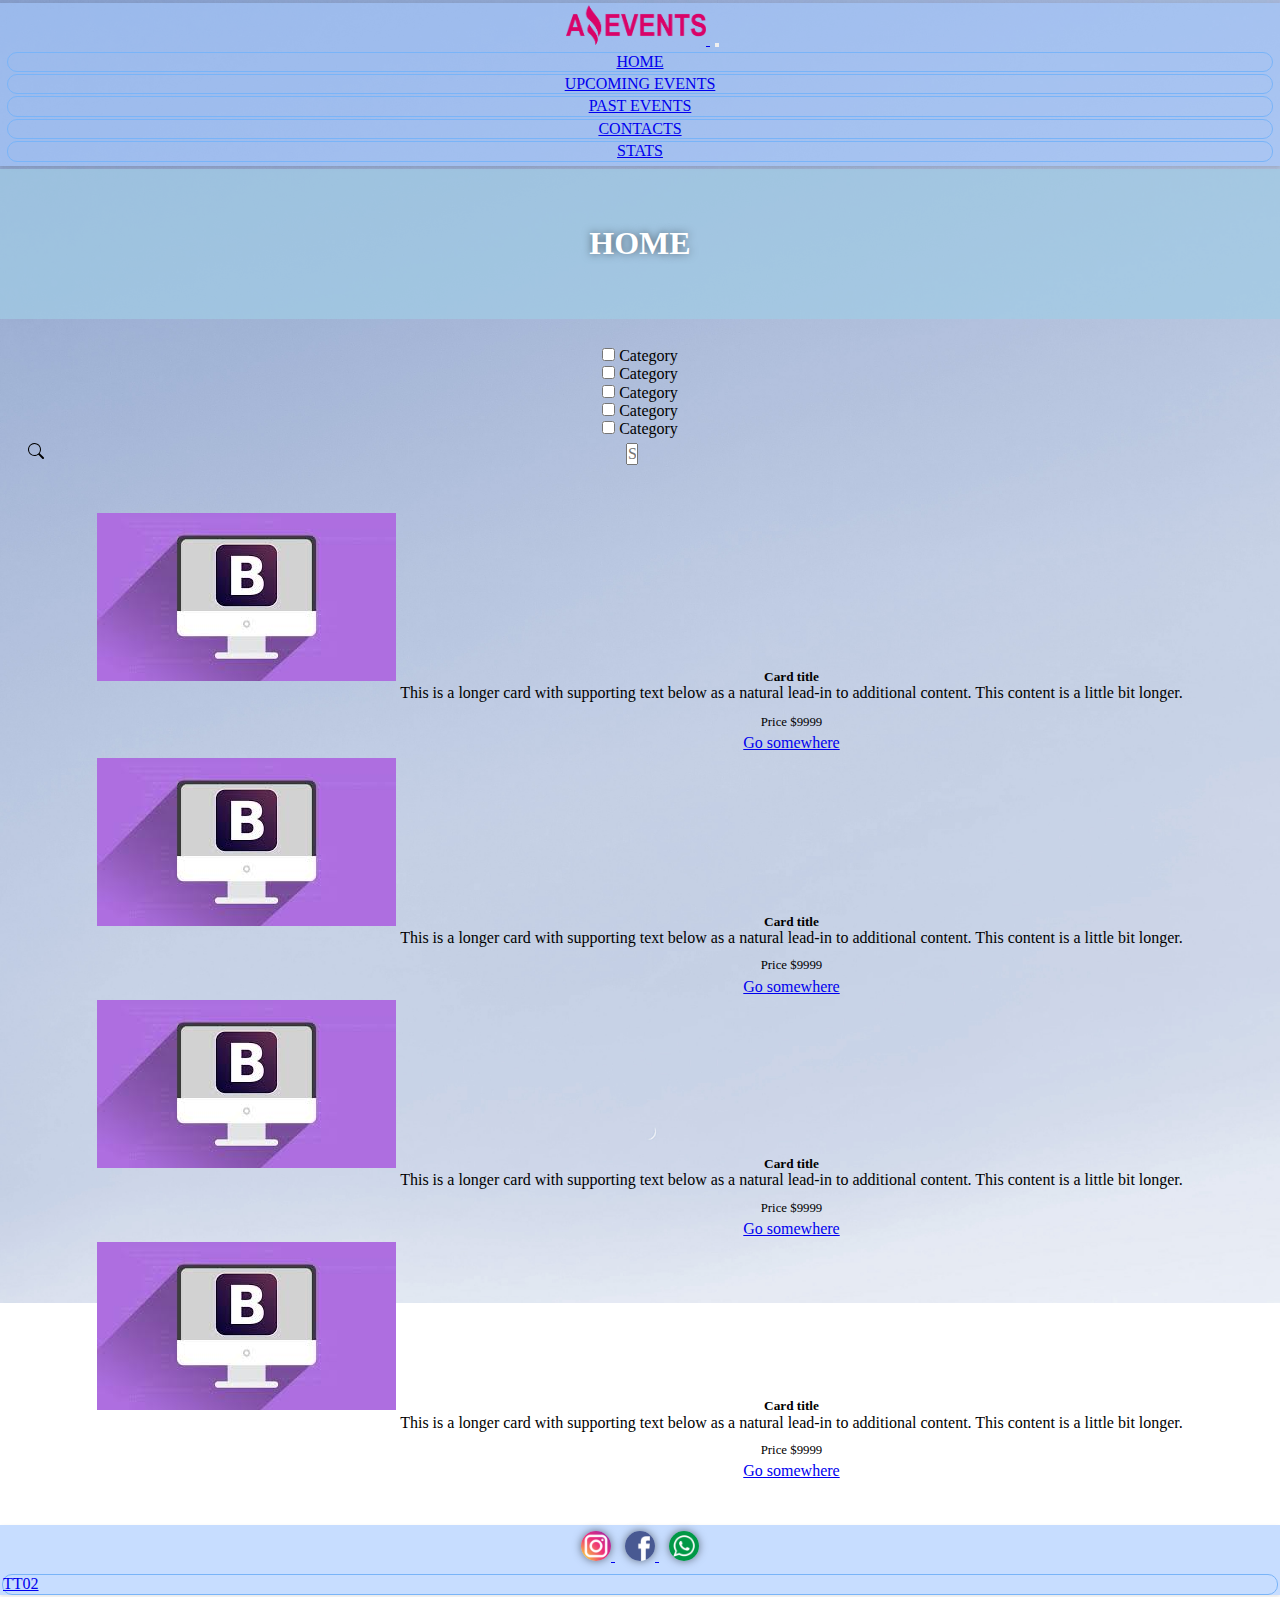
==== index.html @ c66a13b1 "add new changes" ====
<!DOCTYPE html>
<html lang="en">

<head>
    <meta charset="UTF-8">
    <meta name="viewport" content="width=device-width, initial-scale=1.0">
    <link href="https://cdn.jsdelivr.net/npm/bootstrap@5.0.2/dist/css/bootstrap.min.css" rel="stylesheet"
        integrity="sha384-EVSTQN3/azprG1Anm3QDgpJLIm9Nao0Yz1ztcQTwFspd3yD65VohhpuuCOmLASjC" crossorigin="anonymous">
    <link rel="stylesheet" href="./assets/css/default_styles.css">
    <link rel="stylesheet" href="./assets/css/normalize.css">
    <link rel="stylesheet" href="./assets/css/main.css">
    <link rel="icon" href="./assets/favicon.png" type="image/x-icon">

    <title>Home</title>
</head>

<body class="bg-image">
    <header>
        <nav class="navbar navbar-expand-lg navbar-light bg-light">
            <div class="container-fluid">
                <a class="navbar-brand" href="https://github.com/PaulVanHalen/AMAZINGEVENTS_DUARTE" target="_blank">
                    <img src="./assets/amazing_brand.png" alt="" width="140" height="40">
                </a>
                <button class="navbar-toggler" type="button" data-bs-toggle="collapse"
                    data-bs-target="#navbarSupportedContent" aria-controls="navbarSupportedContent"
                    aria-expanded="false" aria-label="Toggle navigation">
                    <span class="navbar-toggler-icon"></span>
                </button>
                <div class="collapse navbar-collapse" id="navbarSupportedContent">
                    <ul class="navbar-nav">
                        <li class="nav-item">
                            <a class="nav-link active" aria-current="page" href="./index.html">HOME</a>
                        </li>
                        <li class="nav-item">
                            <a class="nav-link active" aria-current="page" href="./upcoming_events.html">UPCOMING
                                EVENTS</a>
                        </li>
                        <li class="nav-item">
                            <a class="nav-link active" aria-current="page" href="./past_events.html">PAST EVENTS</a>
                        </li>
                        <li class="nav-item">
                            <a class="nav-link active" aria-current="page" href="./contact.html">CONTACTS</a>
                        </li>
                        <li class="nav-item">
                            <a class="nav-link active" aria-current="page" href="./stats.html">STATS</a>
                        </li>
                    </ul>
                </div>
            </div>
            </nav>
    </header>

<main>
    <div class="titulo"><h1>HOME</h1></div>

    <div class="d-flex justify-content-between cardbox" id="container-checkbox">
        <div class="d-flex justify-content-start" id="container-checkbox-2">
            <div class="form-check form-check-inline">
                <input class="form-check-input" type="checkbox" id="inlineCheckbox1" value="option1">
                <label class="form-check-label" for="inlineCheckbox1">Category</label>
            </div>
            <div class="form-check form-check-inline">
                <input class="form-check-input" type="checkbox" id="inlineCheckbox2" value="option2">
                <label class="form-check-label" for="inlineCheckbox2">Category</label>
            </div>
            <div class="form-check form-check-inline">
                <input class="form-check-input" type="checkbox" id="inlineCheckbox3" value="option3">
                <label class="form-check-label" for="inlineCheckbox3">Category</label>
            </div>
            <div class="form-check form-check-inline">
                <input class="form-check-input" type="checkbox" id="inlineCheckbox5" value="option4">
                <label class="form-check-label" for="inlineCheckbox5">Category</label>
            </div>
            <div class="form-check form-check-inline">
                <input class="form-check-input" type="checkbox" id="inlineCheckbox6" value="option5">
                <label class="form-check-label" for="inlineCheckbox6">Category</label>
            </div>
        </div>
        <div class="d-flex justify-content-end" id="searchbar">
            <div class="input-group">
                <span class="input-group-text" id="basic-addon1">
                    <svg xmlns="http://www.w3.org/2000/svg" width="16" height="16" fill="currentColor"
                        class="bi bi-search" viewBox="0 0 16 16">
                        <path
                            d="M11.742 10.344a6.5 6.5 0 1 0-1.397 1.398h-.001c.03.04.062.078.098.115l3.85 3.85a1 1 0 0 0 1.415-1.414l-3.85-3.85a1.007 1.007 0 0 0-.115-.1zM12 6.5a5.5 5.5 0 1 1-11 0 5.5 5.5 0 0 1 11 0z">
                        </path>
                    </svg>
                </span>
                <input type="text" class="form-control" placeholder="Search" aria-label="Input group example"
                    aria-describedby="basic-addon1">
            </div>
        </div>
    </div>

    <div class="row row-cols-1 row-cols-md-4 g-4 cardbox">
        <div class="col">
            <div class="card">
              <img src="./assets/bootstrap.jpg" class="card-img-top" alt="...">
              <div class="card-body">
                <h5 class="card-title">Card title</h5>
                <p class="card-text d-inline-flex">This is a longer card with supporting text below as a natural lead-in to additional content. This content is a little bit longer.</p>
                <div class="d-flex" id="card-button">
                    <p class="card-text d-flex justify-content-between" id="price"><small class="text-muted">Price $9999</small></p>
                    <a href="#" class="btn btn-primary">Go somewhere</a>
                  </div>
              </div>
            </div>
          </div>
        <div class="col">
          <div class="card">
            <img src="./assets/bootstrap.jpg" class="card-img-top" alt="...">
            <div class="card-body">
              <h5 class="card-title">Card title</h5>
              <p class="card-text d-inline-flex">This is a longer card with supporting text below as a natural lead-in to additional content. This content is a little bit longer.</p>
              <div class="d-flex" id="card-button-2">
              <p class="card-text d-flex justify-content-between" id="price-2"><small class="text-muted">Price $9999</small></p>
              <a href="#" class="btn btn-primary">Go somewhere</a>
            </div>
            </div> 
          </div>
        </div>
        <div class="col">
            <div class="card">
              <img src="./assets/bootstrap.jpg" class="card-img-top" alt="...">
              <div class="card-body">
                <h5 class="card-title">Card title</h5>
                <p class="card-text d-inline-flex">This is a longer card with supporting text below as a natural lead-in to additional content. This content is a little bit longer.</p>
                <div class="d-flex" id="card-button-3">
                    <p class="card-text d-flex justify-content-between" id="price-3"><small class="text-muted">Price $9999</small></p>
                    <a href="#" class="btn btn-primary">Go somewhere</a>
                  </div>
              </div>
            </div>
          </div>
          <div class="col">
            <div class="card">
              <img src="./assets/bootstrap.jpg" class="card-img-top" alt="...">
              <div class="card-body">
                <h5 class="card-title">Card title</h5>
                <p class="card-text d-inline-flex">This is a longer card with supporting text below as a natural lead-in to additional content. This content is a little bit longer.</p>
                <div class="d-flex" id="card-button-4">
                    <p class="card-text d-flex justify-content-between" id="price-4"><small class="text-muted">Price $9999</small></p>
                    <a href="#" class="btn btn-primary">Go somewhere</a>
                  </div>
              </div>
            </div>
          </div>
      </div>
    </main>

    <footer>
        <nav class="navbar navbar-expand-lg navbar-light bg-light">
            <div class="container-fluid">
                <div class="d-flex justify-content-center">
                    <a class="navbar-brand mx-3" href="https://github.com/PaulVanHalen/AMAZINGEVENTS_DUARTE"
                        target="_blank">
                        <img class="socialmedia" src="./assets/instagram.png" alt="instagram" width="30" height="30">
                    </a>
                    <a class="navbar-brand mx-3" href="https://github.com/PaulVanHalen/AMAZINGEVENTS_DUARTE"
                        target="_blank">
                        <img class="socialmedia" src="./assets/facebook.png" alt="facebook" width="30" height="30">
                    </a>
                    <a class="navbar-brand mx-3" href="https://github.com/PaulVanHalen/AMAZINGEVENTS_DUARTE"
                        target="_blank">
                        <img class="socialmedia" src="./assets/whatsapp.png" alt="whatsapp" width="30" height="30">
                    </a>
                </div>
                <div class="collapse navbar-collapse" id="navbarSupportedContent-01">
                </div>
            </div>
            <ul class="navbar-nav">
                <li class="nav-item">
                    <a class="nav-link active" aria-current="page" href="#">TT02</a>
                </li>
            </ul>
        </nav>
    </footer>
    <script src="https://cdn.jsdelivr.net/npm/@popperjs/core@2.9.2/dist/umd/popper.min.js"
        integrity="sha384-IQsoLXl5PILFhosVNubq5LC7Qb9DXgDA9i+tQ8Zj3iwWAwPtgFTxbJ8NT4GN1R8p"
        crossorigin="anonymous"></script>
    <script src="https://cdn.jsdelivr.net/npm/bootstrap@5.0.2/dist/js/bootstrap.min.js"
        integrity="sha384-cVKIPhGWiC2Al4u+LWgxfKTRIcfu0JTxR+EQDz/bgldoEyl4H0zUF0QKbrJ0EcQF"
        crossorigin="anonymous"></script>
</body>

</html>
---- assets/css/default_styles.css ----
* {
    box-sizing: border-box;
    margin: 0%;
    padding: 0%;
  }

.bg-image{
  background-image: url("../background.jpg");
  background-size: cover;
  background-repeat: no-repeat;
  background-position: center center;
  background-attachment: fixed;  
}

.navbar{
  background-color:#a7caffa2 !important;
  box-shadow: 0 2px 4px rgba(0, 0, 0, 0.1);
}


.container-fluid{
  align-items: center !important;
  text-align:center !important;
  padding: 2px;
  margin: 0.2em;
}

.navbar-brand{
  margin: 5px !important;
  align-items: center !important;
  justify-content: center !important;
  text-align: center !important;
}

.socialmedia{
    box-shadow: 0 0 8px rgba(0, 0, 0, 0.5);
    border-radius: 95%;
}

#navbarSupportedContent{
  text-align: center;
  justify-content: end;
}

.nav-item{
  margin: 2px;
  border: 1px solid #79b4f8;
  border-radius: 10px;
}

.nav-link:hover {
  background-color: #abd6fc;
  border-radius: 10px;
}

.nav-link:active{	
background-color:#a4d7eb;
border-radius: 10px;
}

footer{
  margin-top: 20px;
}
---- assets/css/main.css ----
main{
    align-items: center;
    justify-content: center;
    text-align: center;
}

.titulo{
    display: flex;
    color: #ffffff;
    text-shadow: 0 0 8px rgba(0, 0, 0, 0.5);
    align-items: center;
    justify-content: center;
    height: 150px;
    background-color:#a0cbe4b7;
}

/* Checkbox + SearchBar */

#container-checkbox{
    align-items: center;
    
}

.cardbox{
    padding: 20px;
}

.input-group{
    display: flex;
    justify-content: flex-end;
    flex-direction: row;
}
.input-group > .form-control{
    display: flex;
    position: relative;
    justify-content: end;
    width: 1%;
    margin: auto;
}

.d-flex{
    margin: 4px;
}

.d-flex > .input-group{
    margin-right: 2em;
}

/* Cards */

.row{
    width: 100%;
}

.card-body{
    display: inline-flex;
    flex-direction: column;
    align-items: center;
    justify-content: center;
    text-align: center;
}

#card-button{
    align-items: center;
    justify-content: center;
    text-align: center;
    margin: 5px;
}

.text-muted{
    margin: 10px;
}
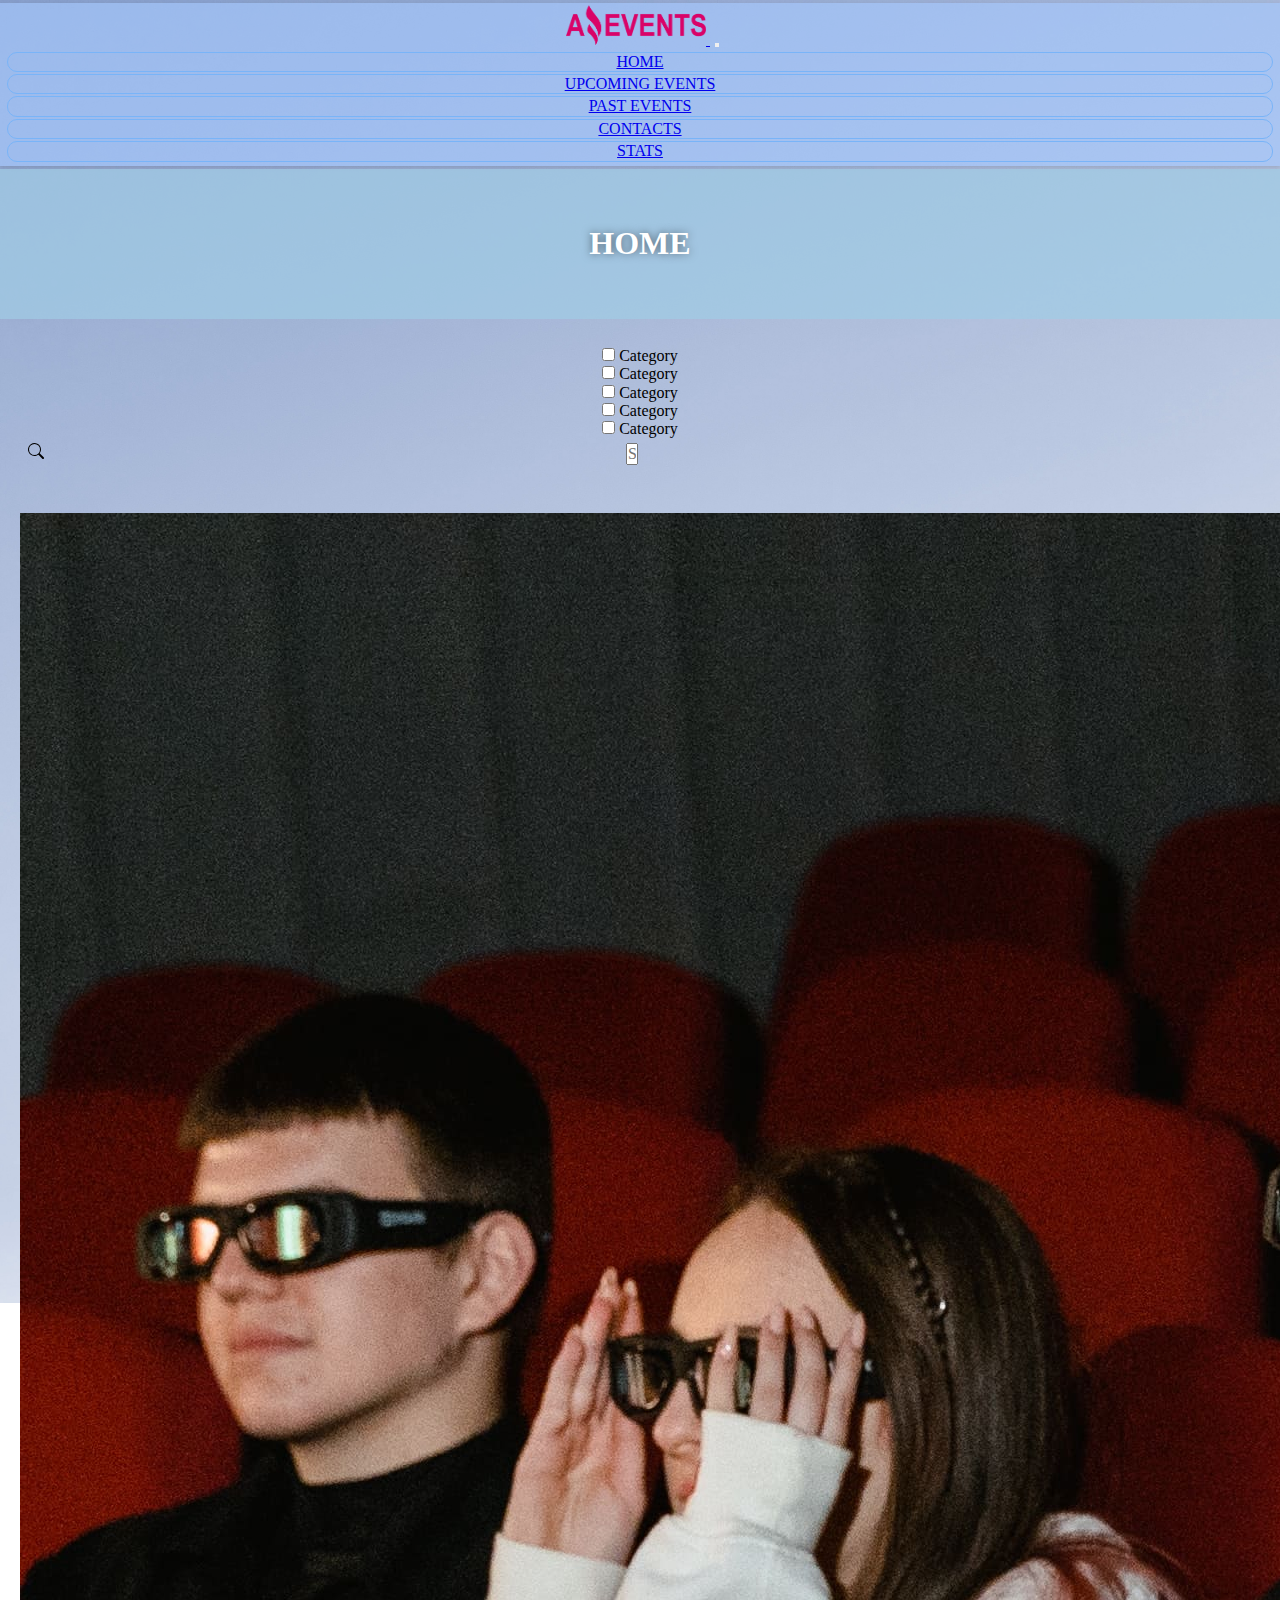
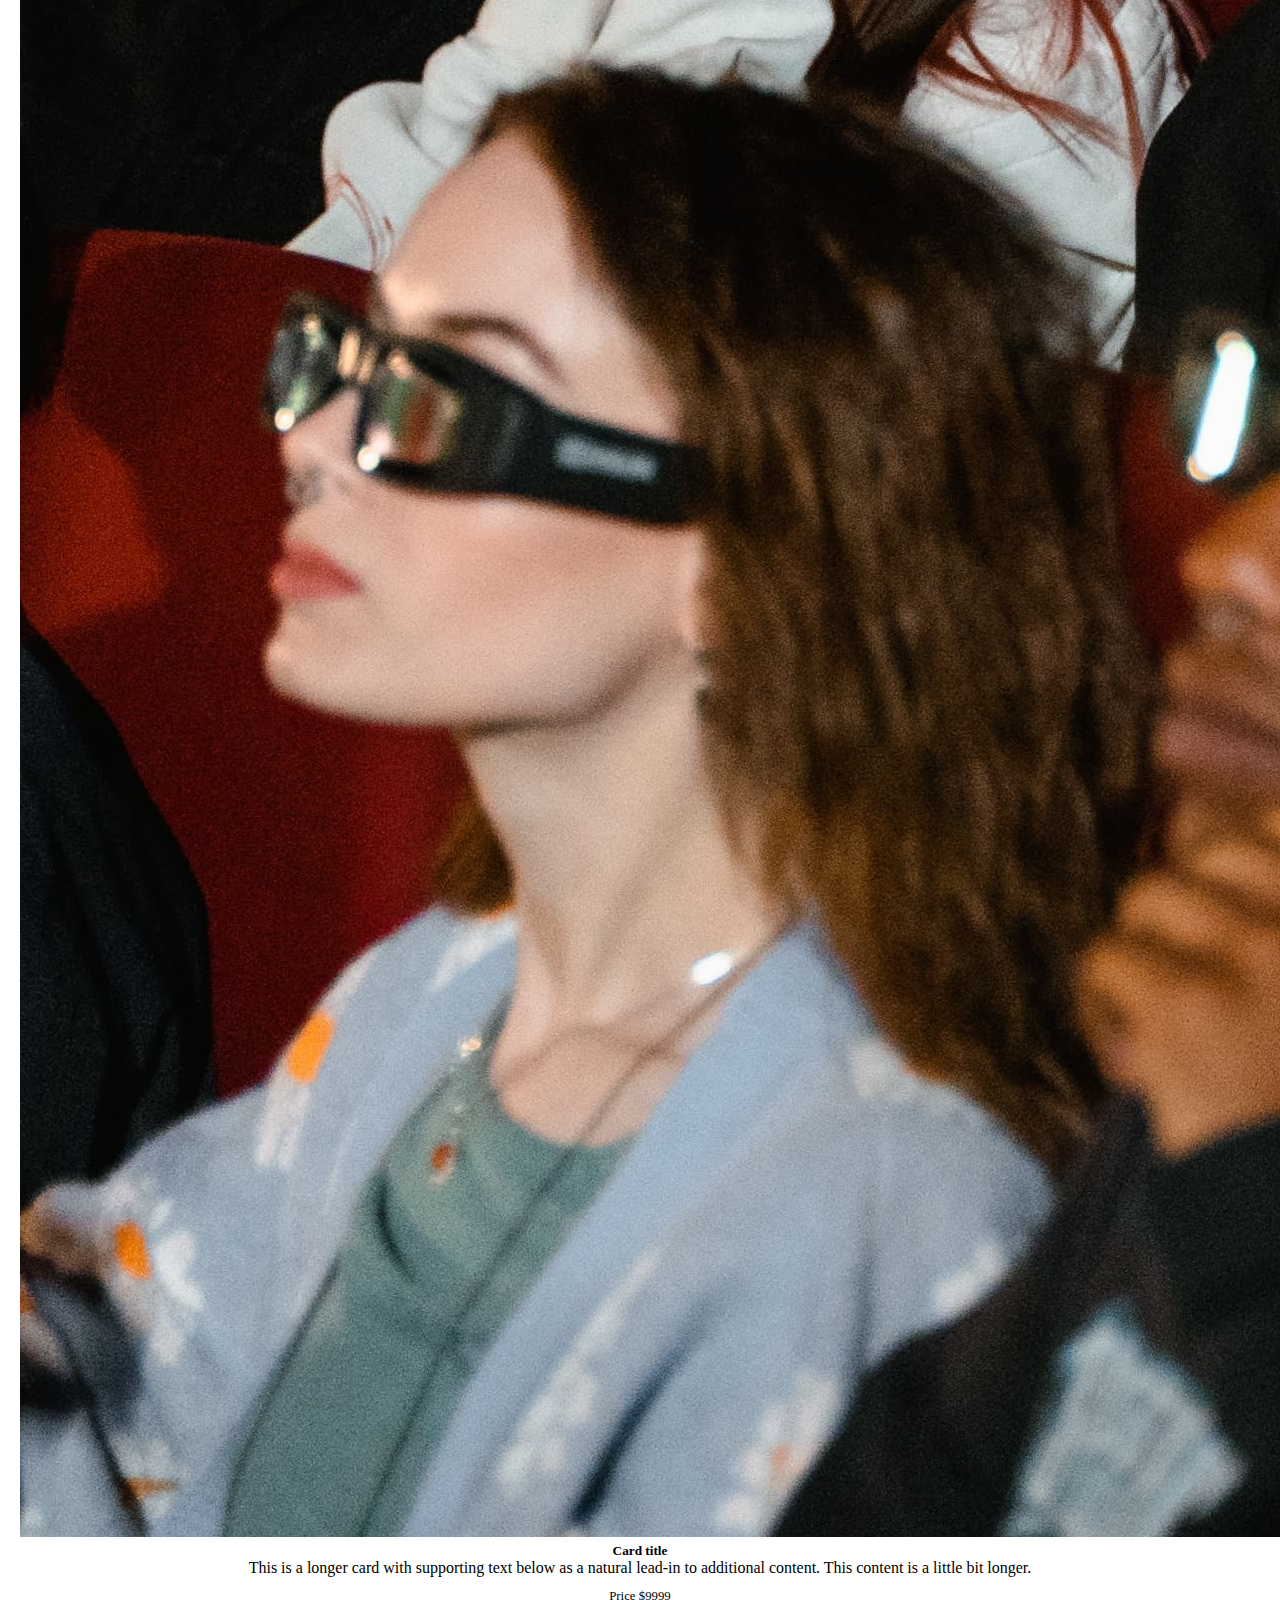
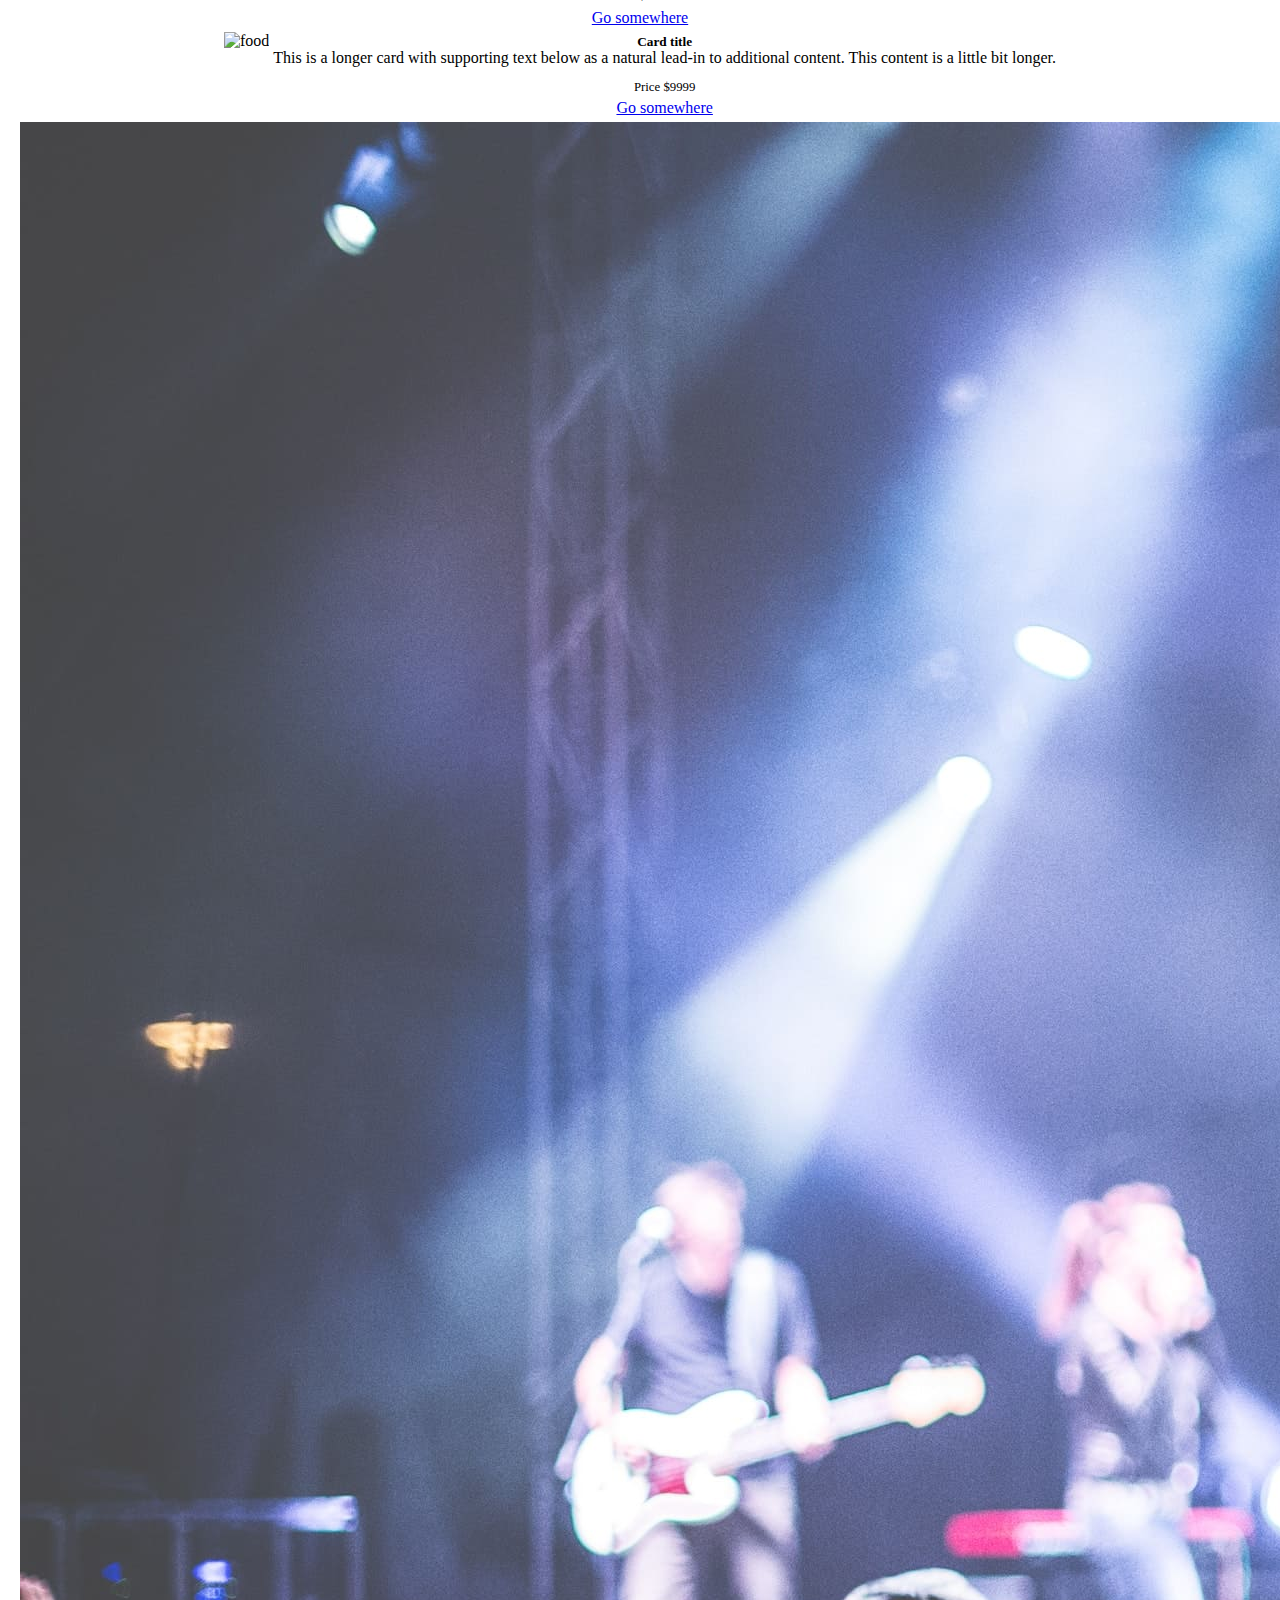
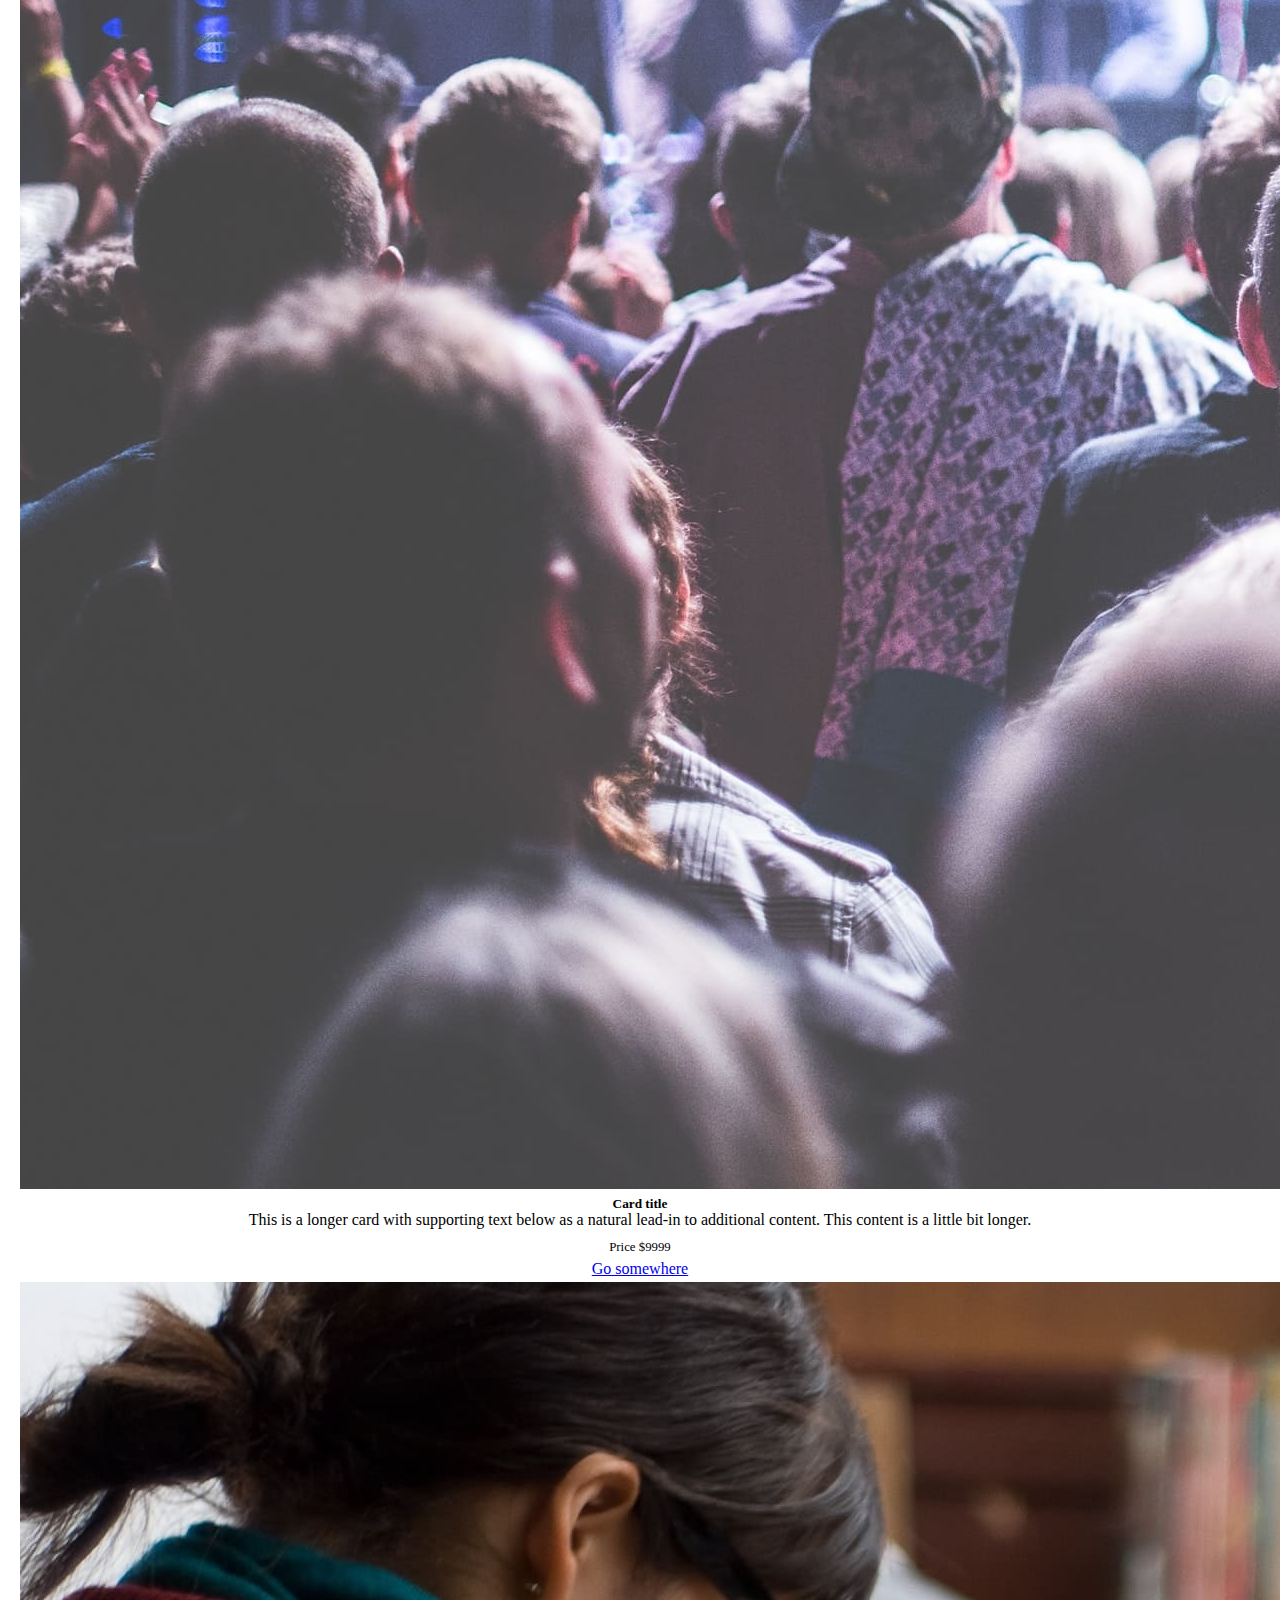
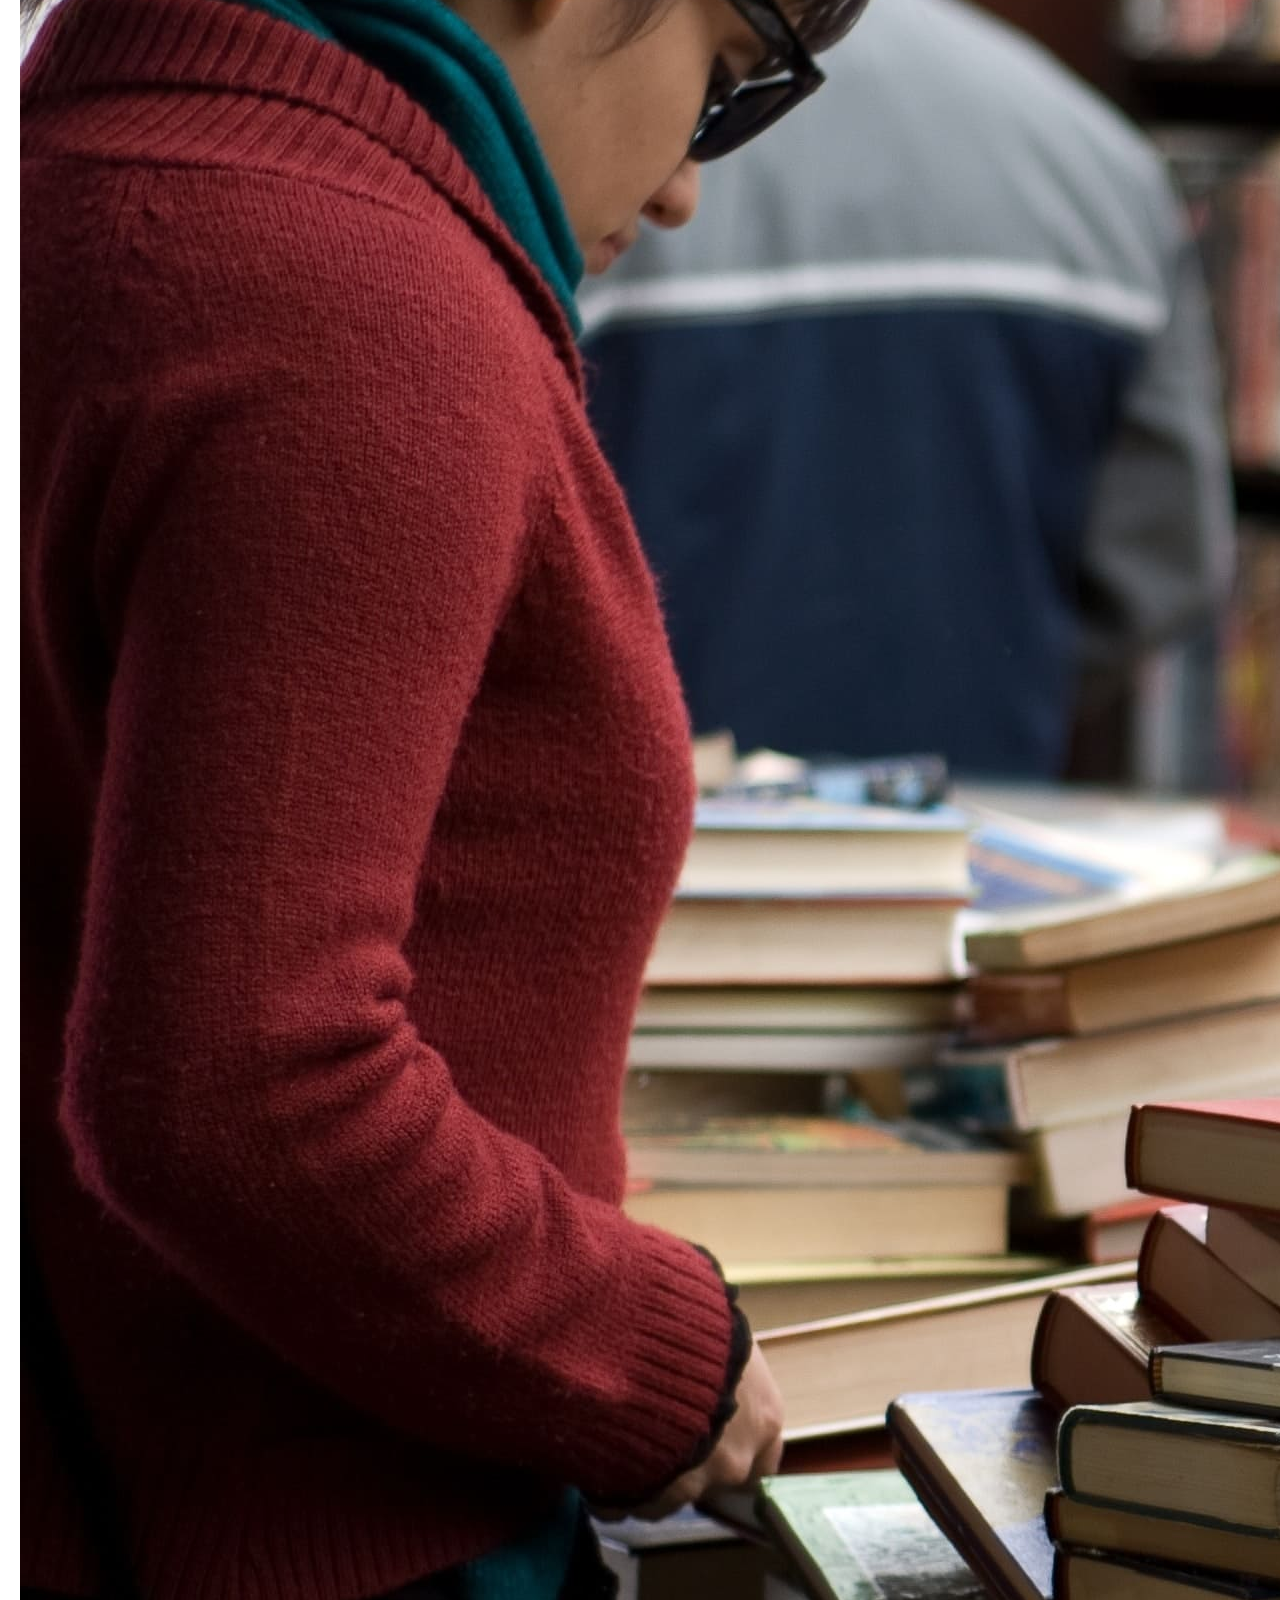
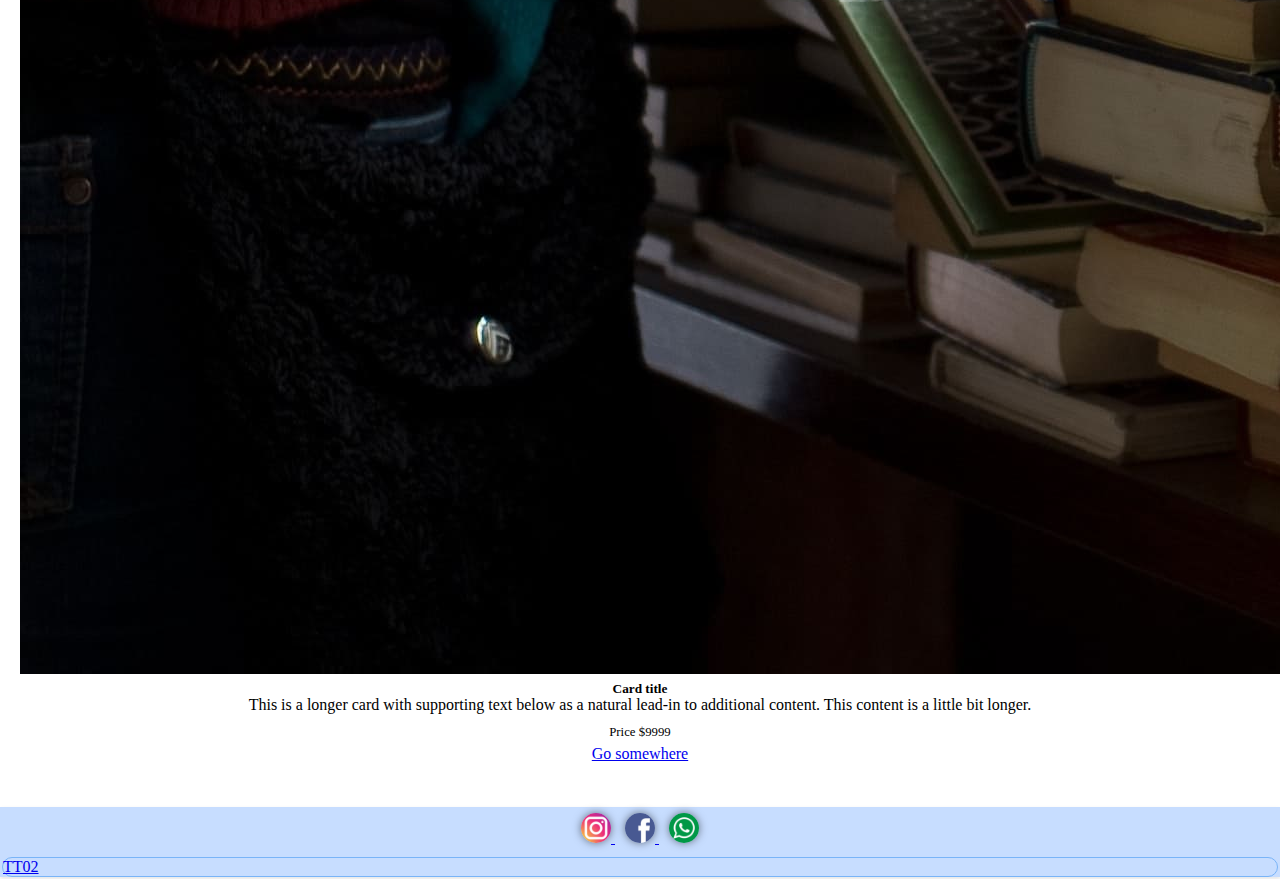
==== commit e31e024a: "update pages" ====
--- a/index.html
+++ b/index.html
@@ -95,7 +95,20 @@
     <div class="row row-cols-1 row-cols-md-4 g-4 cardbox">
         <div class="col">
             <div class="card">
-              <img src="./assets/bootstrap.jpg" class="card-img-top" alt="...">
+              <img src="./assets/cinema.jpg" class="card-img-top img-fluid" alt="cinema">
+              <div class="card-body">
+                <h5 class="card-title">Card title</h5>
+                <p class="card-text d-inline-flex">This is a longer card with supporting text below as a natural lead-in to additional content. This content is a little bit longer.</p>
+                <div class="d-flex" id="card-button">
+                    <p class="card-text d-flex justify-content-between" id="price"><small class="text-muted">Price $9999</small></p>
+                    <a href="#" class="btn btn-primary">Go somewhere</a>
+                  </div>
+              </div>
+            </div>
+          </div>
+          <div class="col">
+            <div class="card">
+              <img src="./assets/marathon.jpg" class="card-img-top img-fluid" alt="food">
               <div class="card-body">
                 <h5 class="card-title">Card title</h5>
                 <p class="card-text d-inline-flex">This is a longer card with supporting text below as a natural lead-in to additional content. This content is a little bit longer.</p>
@@ -107,21 +120,8 @@
             </div>
           </div>
         <div class="col">
-          <div class="card">
-            <img src="./assets/bootstrap.jpg" class="card-img-top" alt="...">
-            <div class="card-body">
-              <h5 class="card-title">Card title</h5>
-              <p class="card-text d-inline-flex">This is a longer card with supporting text below as a natural lead-in to additional content. This content is a little bit longer.</p>
-              <div class="d-flex" id="card-button-2">
-              <p class="card-text d-flex justify-content-between" id="price-2"><small class="text-muted">Price $9999</small></p>
-              <a href="#" class="btn btn-primary">Go somewhere</a>
-            </div>
-            </div> 
-          </div>
-        </div>
-        <div class="col">
             <div class="card">
-              <img src="./assets/bootstrap.jpg" class="card-img-top" alt="...">
+              <img src="./assets/music_concert.jpg" class="card-img-top img-fluid" alt="music">
               <div class="card-body">
                 <h5 class="card-title">Card title</h5>
                 <p class="card-text d-inline-flex">This is a longer card with supporting text below as a natural lead-in to additional content. This content is a little bit longer.</p>
@@ -134,7 +134,7 @@
           </div>
           <div class="col">
             <div class="card">
-              <img src="./assets/bootstrap.jpg" class="card-img-top" alt="...">
+              <img src="./assets/books.jpg" class="card-img-top img-fluid" alt="books">
               <div class="card-body">
                 <h5 class="card-title">Card title</h5>
                 <p class="card-text d-inline-flex">This is a longer card with supporting text below as a natural lead-in to additional content. This content is a little bit longer.</p>
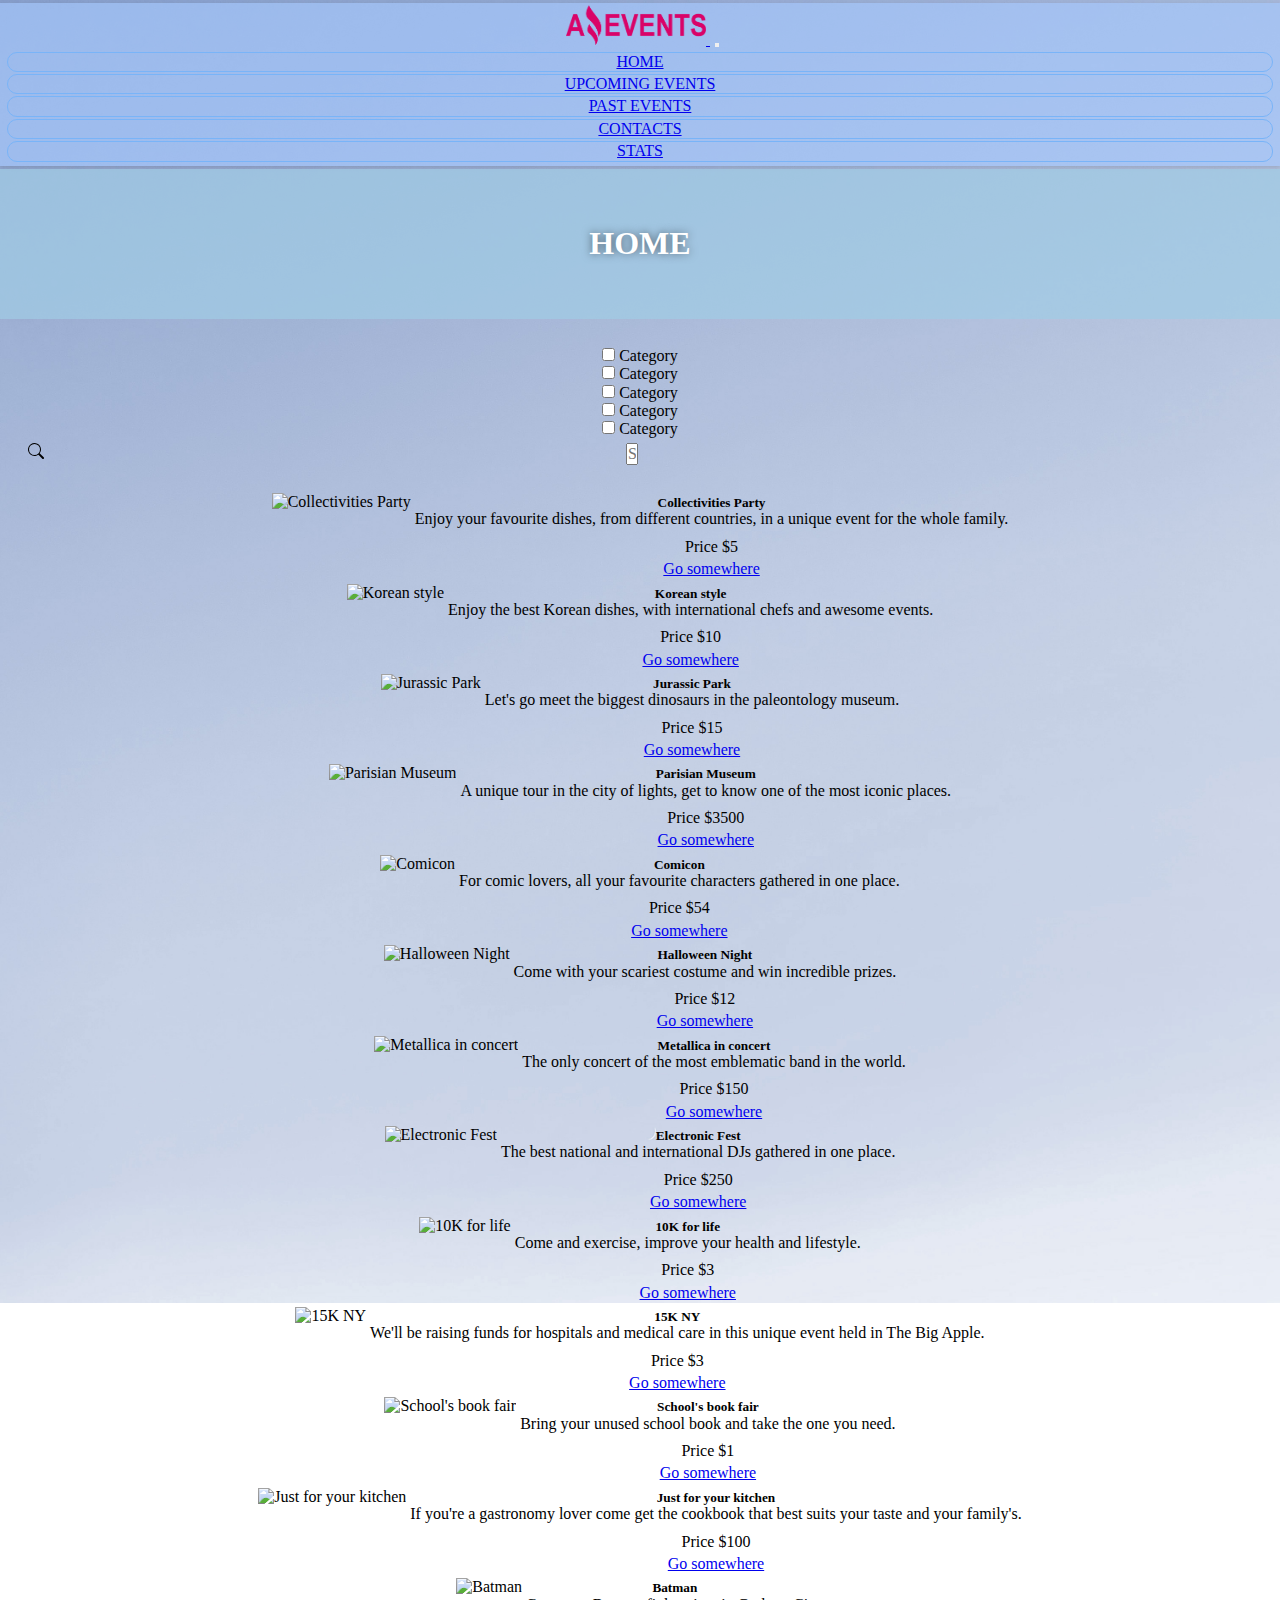
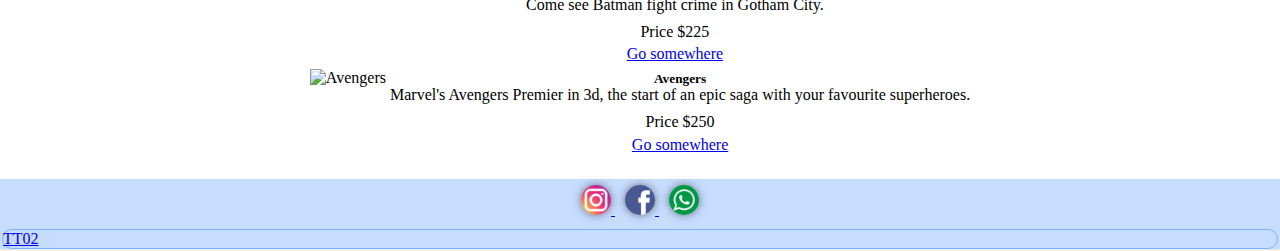
==== commit 9986ffba: "js files" ====
--- a/index.html
+++ b/index.html
@@ -92,60 +92,8 @@
         </div>
     </div>
 
-    <div class="row row-cols-1 row-cols-md-4 g-4 cardbox">
-        <div class="col">
-            <div class="card">
-              <img src="./assets/cinema.jpg" class="card-img-top img-fluid" alt="cinema">
-              <div class="card-body">
-                <h5 class="card-title">Card title</h5>
-                <p class="card-text d-inline-flex">This is a longer card with supporting text below as a natural lead-in to additional content. This content is a little bit longer.</p>
-                <div class="d-flex" id="card-button">
-                    <p class="card-text d-flex justify-content-between" id="price"><small class="text-muted">Price $9999</small></p>
-                    <a href="#" class="btn btn-primary">Go somewhere</a>
-                  </div>
-              </div>
-            </div>
-          </div>
-          <div class="col">
-            <div class="card">
-              <img src="./assets/marathon.jpg" class="card-img-top img-fluid" alt="food">
-              <div class="card-body">
-                <h5 class="card-title">Card title</h5>
-                <p class="card-text d-inline-flex">This is a longer card with supporting text below as a natural lead-in to additional content. This content is a little bit longer.</p>
-                <div class="d-flex" id="card-button">
-                    <p class="card-text d-flex justify-content-between" id="price"><small class="text-muted">Price $9999</small></p>
-                    <a href="#" class="btn btn-primary">Go somewhere</a>
-                  </div>
-              </div>
-            </div>
-          </div>
-        <div class="col">
-            <div class="card">
-              <img src="./assets/music_concert.jpg" class="card-img-top img-fluid" alt="music">
-              <div class="card-body">
-                <h5 class="card-title">Card title</h5>
-                <p class="card-text d-inline-flex">This is a longer card with supporting text below as a natural lead-in to additional content. This content is a little bit longer.</p>
-                <div class="d-flex" id="card-button-3">
-                    <p class="card-text d-flex justify-content-between" id="price-3"><small class="text-muted">Price $9999</small></p>
-                    <a href="#" class="btn btn-primary">Go somewhere</a>
-                  </div>
-              </div>
-            </div>
-          </div>
-          <div class="col">
-            <div class="card">
-              <img src="./assets/books.jpg" class="card-img-top img-fluid" alt="books">
-              <div class="card-body">
-                <h5 class="card-title">Card title</h5>
-                <p class="card-text d-inline-flex">This is a longer card with supporting text below as a natural lead-in to additional content. This content is a little bit longer.</p>
-                <div class="d-flex" id="card-button-4">
-                    <p class="card-text d-flex justify-content-between" id="price-4"><small class="text-muted">Price $9999</small></p>
-                    <a href="#" class="btn btn-primary">Go somewhere</a>
-                  </div>
-              </div>
-            </div>
-          </div>
-      </div>
+    <div class="row row-cols-1 row-cols-md-4 g-4" id="containerCard">
+    </div>
     </main>
 
     <footer>
@@ -181,6 +129,9 @@
     <script src="https://cdn.jsdelivr.net/npm/bootstrap@5.0.2/dist/js/bootstrap.min.js"
         integrity="sha384-cVKIPhGWiC2Al4u+LWgxfKTRIcfu0JTxR+EQDz/bgldoEyl4H0zUF0QKbrJ0EcQF"
         crossorigin="anonymous"></script>
+        <script src="./assets/js/data.js"></script>
+        <script src="./assets/js/main.js"></script>
+
 </body>
 
 </html>--- a/assets/css/default_styles.css
+++ b/assets/css/default_styles.css
@@ -60,4 +60,12 @@
 
 footer{
   margin-top: 20px;
+}
+
+/* añado nuevo estilo para las cards en general de JS */
+
+.card img{
+  width: 100%;
+  height: 150px;
+  object-fit: cover;
 }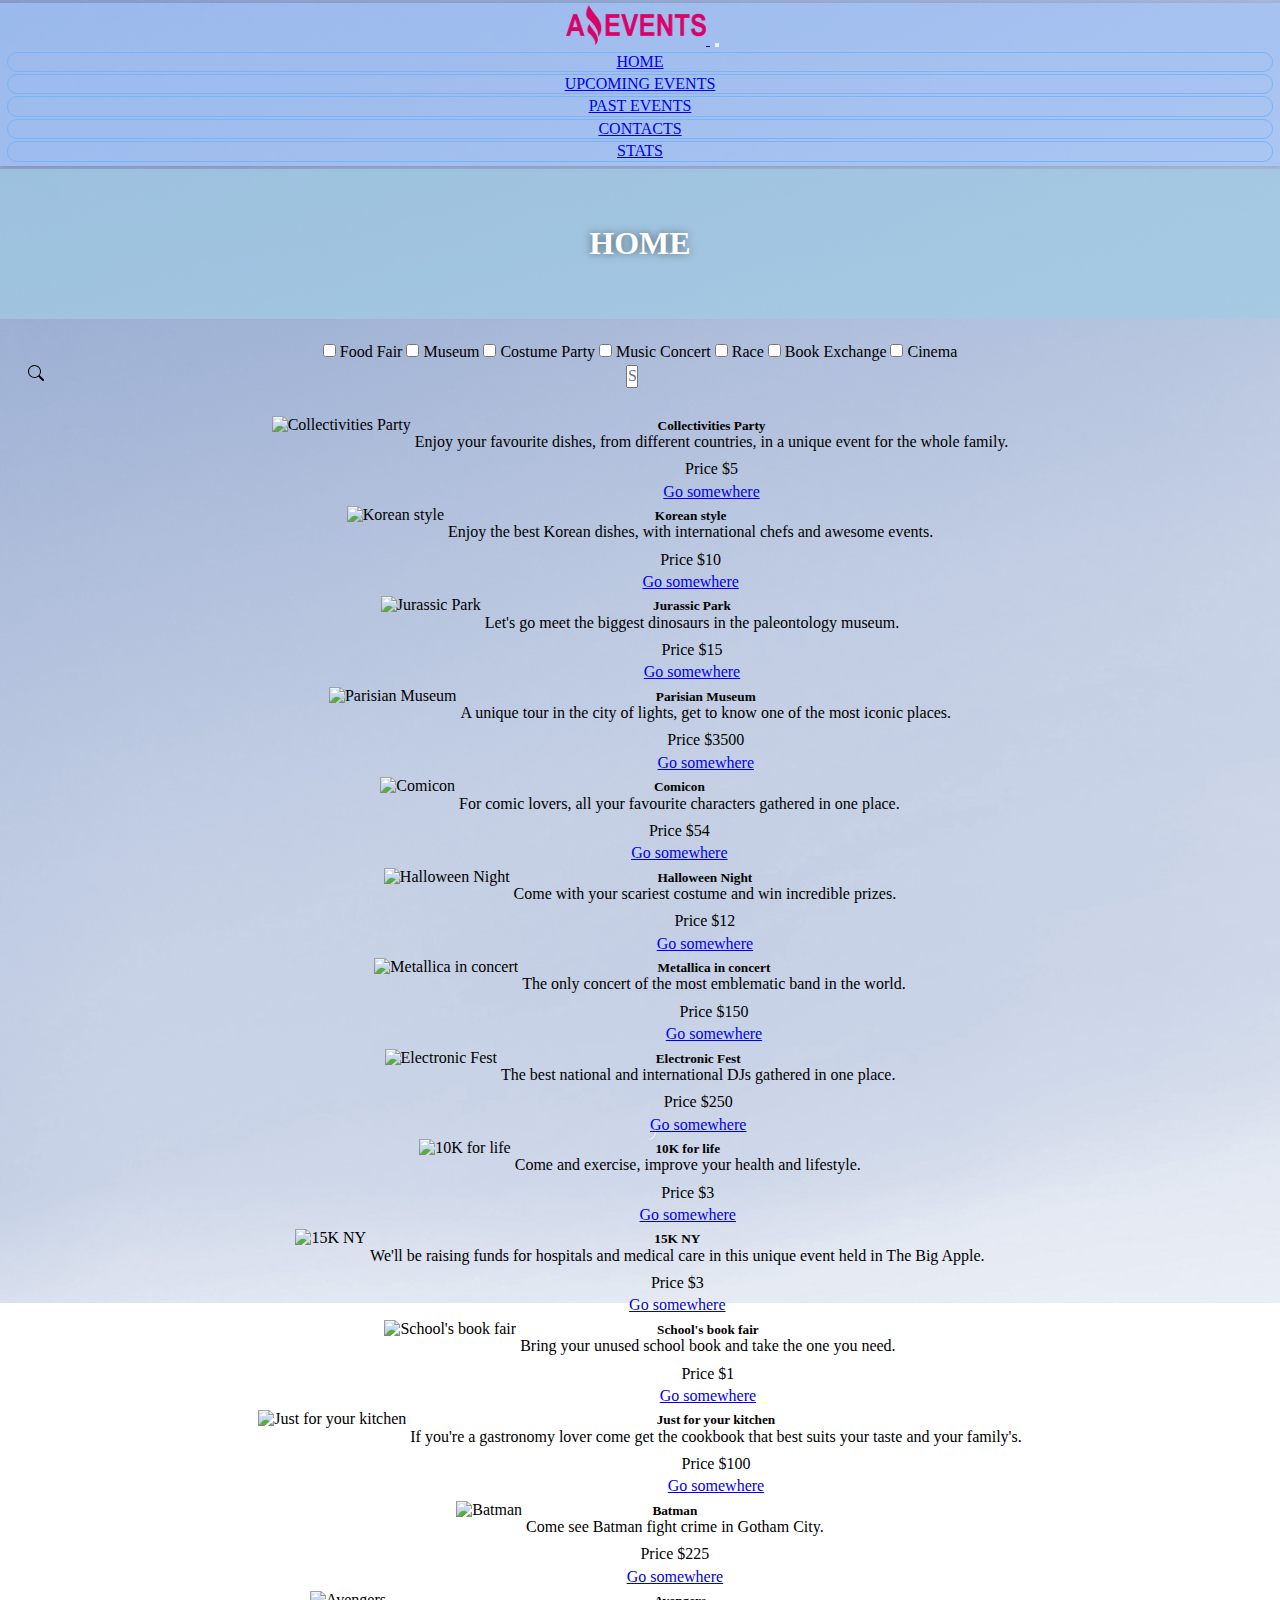
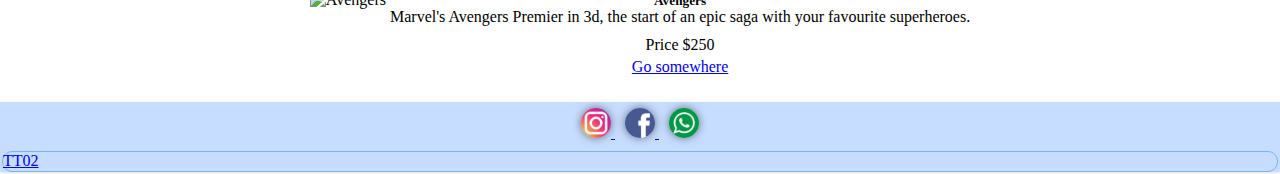
==== commit 64f605d6: "add new file js" ====
--- a/index.html
+++ b/index.html
@@ -50,32 +50,10 @@
             </nav>
     </header>
 
-<main>
-    <div class="titulo"><h1>HOME</h1></div>
-
-    <div class="d-flex justify-content-between cardbox" id="container-checkbox">
-        <div class="d-flex justify-content-start" id="container-checkbox-2">
-            <div class="form-check form-check-inline">
-                <input class="form-check-input" type="checkbox" id="inlineCheckbox1" value="option1">
-                <label class="form-check-label" for="inlineCheckbox1">Category</label>
-            </div>
-            <div class="form-check form-check-inline">
-                <input class="form-check-input" type="checkbox" id="inlineCheckbox2" value="option2">
-                <label class="form-check-label" for="inlineCheckbox2">Category</label>
-            </div>
-            <div class="form-check form-check-inline">
-                <input class="form-check-input" type="checkbox" id="inlineCheckbox3" value="option3">
-                <label class="form-check-label" for="inlineCheckbox3">Category</label>
-            </div>
-            <div class="form-check form-check-inline">
-                <input class="form-check-input" type="checkbox" id="inlineCheckbox5" value="option4">
-                <label class="form-check-label" for="inlineCheckbox5">Category</label>
-            </div>
-            <div class="form-check form-check-inline">
-                <input class="form-check-input" type="checkbox" id="inlineCheckbox6" value="option5">
-                <label class="form-check-label" for="inlineCheckbox6">Category</label>
-            </div>
-        </div>
+    <main>
+        <div class="titulo"><h1>HOME</h1></div>
+        <div class="d-flex justify-content-between cardbox" id="container-checkbox">
+        <div class="row row-cols-1 row-cols-md-5 g-4" id="containerCategories"></div> <!-- Este es el contenedor de categorías -->
         <div class="d-flex justify-content-end" id="searchbar">
             <div class="input-group">
                 <span class="input-group-text" id="basic-addon1">
@@ -92,9 +70,9 @@
         </div>
     </div>
 
-    <div class="row row-cols-1 row-cols-md-4 g-4" id="containerCard">
-    </div>
+        <div class="row row-cols-1 row-cols-md-4 g-4" id="containerCard"></div> <!-- Este es el contenedor de tarjetas de eventos -->
     </main>
+    
 
     <footer>
         <nav class="navbar navbar-expand-lg navbar-light bg-light">
@@ -123,14 +101,16 @@
             </ul>
         </nav>
     </footer>
-    <script src="https://cdn.jsdelivr.net/npm/@popperjs/core@2.9.2/dist/umd/popper.min.js"
+
+    <script src="./assets/js/data.js"></script>
+    <script src="./assets/js/main.js"></script>
+    <script src="./assets/js/defaults.js"></script>
+        <script src="https://cdn.jsdelivr.net/npm/@popperjs/core@2.9.2/dist/umd/popper.min.js"
         integrity="sha384-IQsoLXl5PILFhosVNubq5LC7Qb9DXgDA9i+tQ8Zj3iwWAwPtgFTxbJ8NT4GN1R8p"
         crossorigin="anonymous"></script>
     <script src="https://cdn.jsdelivr.net/npm/bootstrap@5.0.2/dist/js/bootstrap.min.js"
         integrity="sha384-cVKIPhGWiC2Al4u+LWgxfKTRIcfu0JTxR+EQDz/bgldoEyl4H0zUF0QKbrJ0EcQF"
         crossorigin="anonymous"></script>
-        <script src="./assets/js/data.js"></script>
-        <script src="./assets/js/main.js"></script>
 
 </body>
 
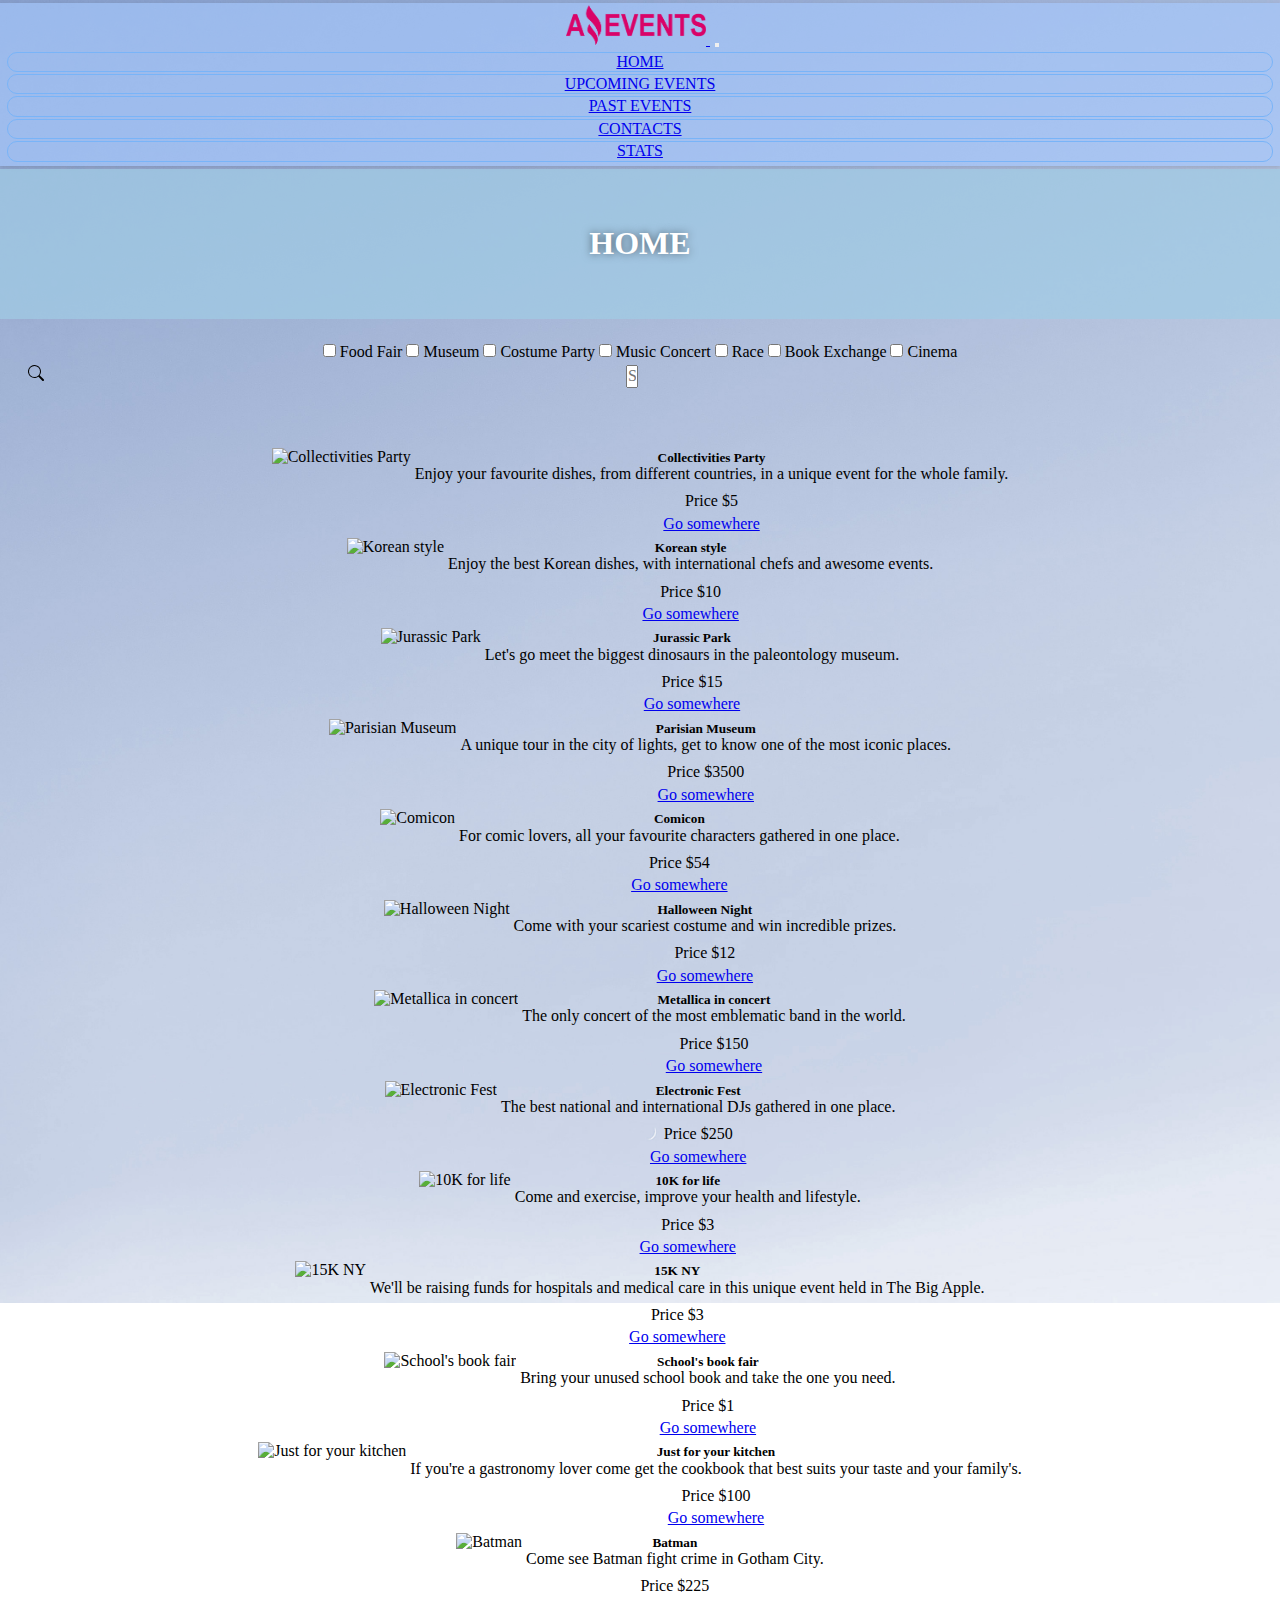
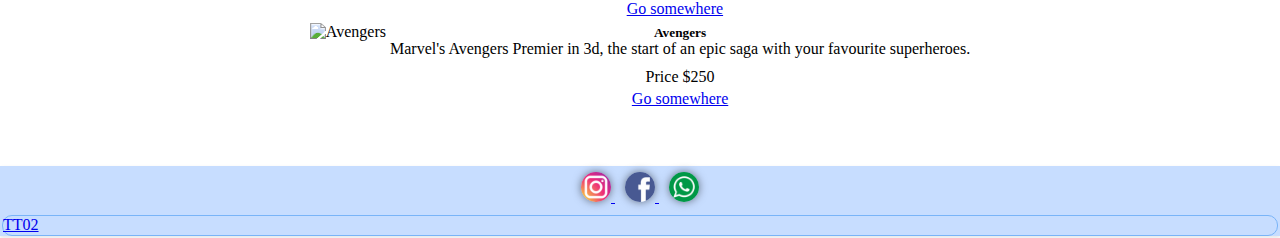
==== commit a3af4c65: "fix bugs and push sprint4" ====
--- a/index.html
+++ b/index.html
@@ -65,12 +65,11 @@
                     </svg>
                 </span>
                 <input type="text" class="form-control" placeholder="Search" aria-label="Input group example"
-                    aria-describedby="basic-addon1">
+                    aria-describedby="basic-addon1" name="searchbar">
             </div>
         </div>
     </div>
-
-        <div class="row row-cols-1 row-cols-md-4 g-4" id="containerCard"></div> <!-- Este es el contenedor de tarjetas de eventos -->
+        <div class="row row-cols-1 row-cols-md-4 g-4 cards h-100" id="containerCard"></div> <!-- Este es el contenedor de tarjetas de eventos -->
     </main>
     
 
--- a/assets/css/default_styles.css
+++ b/assets/css/default_styles.css
@@ -68,4 +68,8 @@
   width: 100%;
   height: 150px;
   object-fit: cover;
+}
+
+.cards{
+  padding: 2em;
 }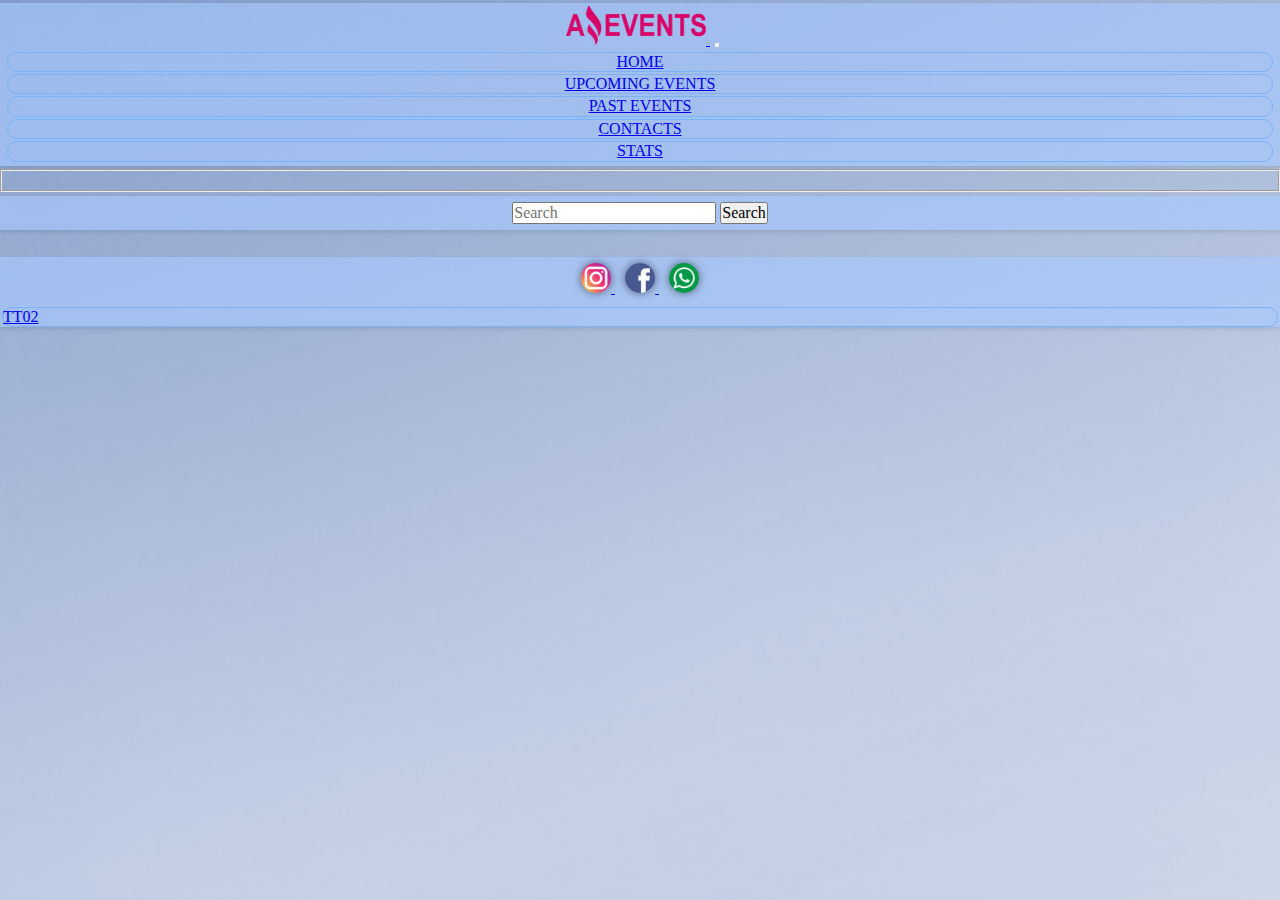
==== commit 2dffdb54: "update" ====
--- a/index.html
+++ b/index.html
@@ -51,26 +51,45 @@
     </header>
 
     <main>
-        <div class="titulo"><h1>HOME</h1></div>
-        <div class="d-flex justify-content-between cardbox" id="container-checkbox">
-        <div class="row row-cols-1 row-cols-md-5 g-4" id="containerCategories"></div> <!-- Este es el contenedor de categorías -->
-        <div class="d-flex justify-content-end" id="searchbar">
-            <div class="input-group">
-                <span class="input-group-text" id="basic-addon1">
-                    <svg xmlns="http://www.w3.org/2000/svg" width="16" height="16" fill="currentColor"
-                        class="bi bi-search" viewBox="0 0 16 16">
-                        <path
-                            d="M11.742 10.344a6.5 6.5 0 1 0-1.397 1.398h-.001c.03.04.062.078.098.115l3.85 3.85a1 1 0 0 0 1.415-1.414l-3.85-3.85a1.007 1.007 0 0 0-.115-.1zM12 6.5a5.5 5.5 0 1 1-11 0 5.5 5.5 0 0 1 11 0z">
-                        </path>
-                    </svg>
-                </span>
-                <input type="text" class="form-control" placeholder="Search" aria-label="Input group example"
-                    aria-describedby="basic-addon1" name="searchbar">
+        <div class="table-nav">
+          <fieldset>
+            <legend></legend>
+            <table>
+              <tbody>
+                <tr id="categoryRow">
+                  <td></td>
+                </tr>
+              </tbody>
+            </table>
+          </fieldset>
+    
+          <nav class="navbar">
+            <div class="container-fluid">
+              <form class="d-flex ms-auto" id="search-form" role="search">
+                <input class="form-control me-2" type="search" placeholder="Search" aria-label="Search" id="search-input">
+                <button class="btn btn-outline-success" type="submit">
+                  Search
+                </button>
+              </form>
             </div>
+          </nav>
         </div>
-    </div>
-        <div class="row row-cols-1 row-cols-md-4 g-4 cards h-100" id="containerCard"></div> <!-- Este es el contenedor de tarjetas de eventos -->
-    </main>
+    
+        <div class="container">
+          <div class="row">
+            <div class="col-12 text-center" id="no-results-message" style="display: none;">No results found..
+            </div>
+          </div>
+        </div>
+    
+    
+        <div class="container-fluid">
+          <div class="row row justify-content-start" id="events-container">
+          </div>
+        </div>
+    
+      </main>
+    
     
 
     <footer>
@@ -102,6 +121,7 @@
     </footer>
 
     <script src="./assets/js/data.js"></script>
+    <script src="./assets/js/dataTable.js"></script>
     <script src="./assets/js/main.js"></script>
     <script src="./assets/js/defaults.js"></script>
         <script src="https://cdn.jsdelivr.net/npm/@popperjs/core@2.9.2/dist/umd/popper.min.js"
